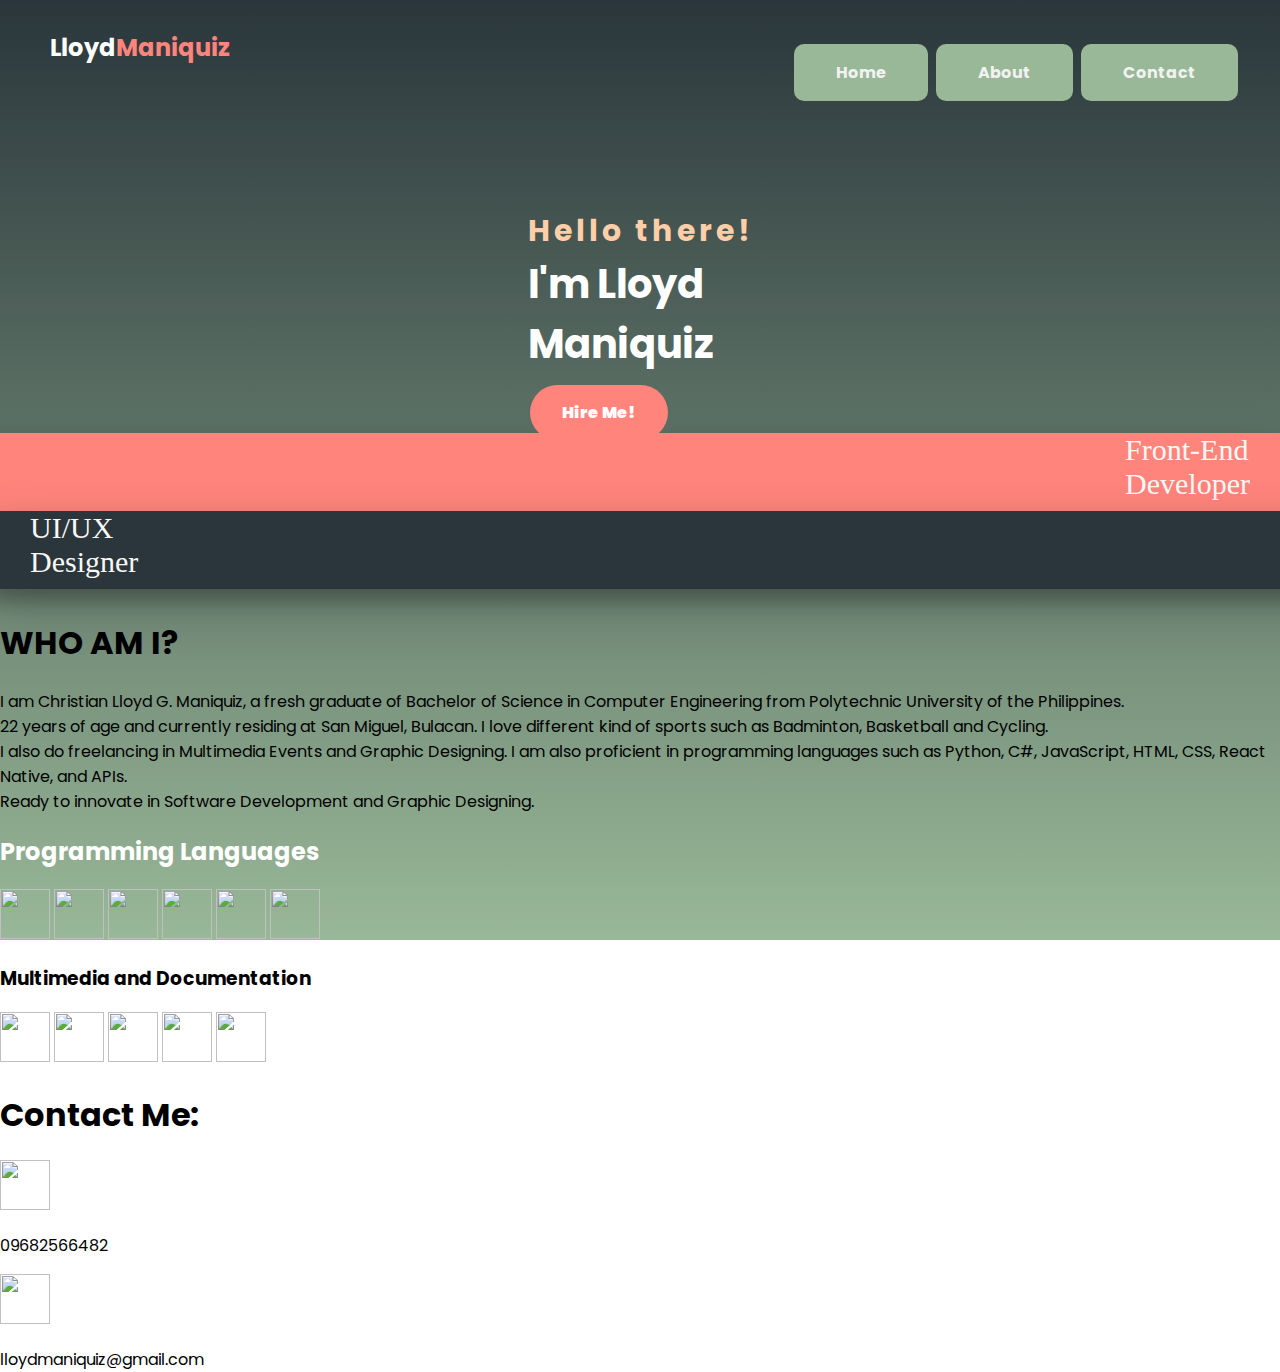
==== index.html @ 638c388f "change portfolio.html to index" ====
<!DOCTYPE html>
<html>

<head>
    <title>Personal Portfolio</title>
    <meta charset="UTF-8">
    <meta name="viewport" content="width=device-width, initial-scale=1">
    <link rel="stylesheet" href="styles.css">
    <link rel="stylesheet" href="https://fonts.googleapis.com/css?family=Poppins">
</head>
<body>

<div class="toplogo">
  <h2><a href = "https://www.linkedin.com/in/lloydmaniquiz" target="_blank">Lloyd<span class="red-text">Maniquiz</span></a></h2>
</div>

<div class="topnav">
    <button class="button button1"><a href="#home">Home</a></button>
    <button class="button button2"><a href="#about">About</a></button>
    <button class="button button3"><a href="#contact">Contact</a></button>
</div>

<div class="image-container">
  <img srcset="assets/images/no-bg.png" class="image">
  <p class="unique-text">Hello there!<br>
  <p2 class="unique-color">I'm Lloyd Maniquiz<br>
  <a href="mailto:lloydmaniquiz@gmail.com" target="_top" class="button4">Hire Me!</a>
</div>

<div class="socials-nav">
  <p>//SOCIALS:</p>
  <button class="image-button1"><a href="https://www.facebook.com/christianlloydmaniquiz" target="_blank"></a></button>
  <button class="image-button2"><a href="https://www.instagram.com/lloydmaniquiz__" target="_blank"></a></button>
  <button class="image-button3"><a href="https://www.twitter.com/lloydmaniquiz__" target="_blank"></a></button>
  <button class="image-button4"><a href="https://www.github.com/lloydmaniquiz" target="_blank"></a></button> 
</div>

<div>
  <p class = "design1">Front-End Developer</p>
</div>

<div>
  <p class = "design2">UI/UX Designer</p>
<div>

<div id="about" class="about">
  <p><p>
  <br><br>
  <h1>WHO AM I?</h1>
  <p> I am <span class="bolder-text">Christian Lloyd G. Maniquiz</span>, a fresh graduate of <span class="bolder-text">Bachelor of Science in Computer Engineering from Polytechnic University of the Philippines.</span><br>
    22 years of age and currently residing at San Miguel, Bulacan. I love different kind of sports such as Badminton, Basketball and Cycling. <br>
    I also do freelancing in <span class="bolder-text">Multimedia Events and Graphic Designing</span>. I am also proficient in programming languages such as <span class="bolder-text">Python, C#, JavaScript, HTML, CSS, React Native, and APIs.</span><br>
    Ready to innovate in Software Development and Graphic Designing.</p>

  <h2>Programming Languages</h3>
  <div class="programming-languages-img">
    <img src="assets/images/python-logo.png" width="50" height="50">
    <img src="assets/images/csharp-logo.png" width="50" height="50">
    <img src="assets/images/html-logo.png" width="50" height="50">
    <img src="assets/images/css-logo.png" width="50" height="50">
    <img src="assets/images/javascript-logo.png" width="50" height="50">
    <img src="assets/images/react-native-logo.png" width="50" height="50">
  </div>

  <h3>Multimedia and Documentation</h3>
  <div class="documentations">
    <img src="assets/images/adobe-photoshop-logo.png" width="50" height="50">
    <img src="assets/images/Adobe-Illustrator-Logo.png" width="50" height="50">
    <img src="assets/images/Adobe-Premiere-Pro-Logo.png" width="50" height="50">
    <img src="assets/images/figma-logo.png" width="50" height="50">
    <img src="assets/images/office-logo.png" width="50" height="50">
  </div>
</div>

<div id="contact" class = "contact">
  <h1>Contact Me:</h1>
  <img src="assets/images/phone-logo.png" width="50" height="50">
  <p>09682566482</p>
  <img src="assets/images/email-logo.png" width="50" height="50">
  <p>lloydmaniquiz@gmail.com</p>
</div>

<script src="script.js"></script>
</body>
</html>
---- styles.css ----
:root {
  /* Website Pallete */
  --demi-black: #2A363B
  --green: #99b898;
  --pastel-white: #faf8f6;
  --sunburst:

  --nav-width: 11vw;
}

@font-face {
  font-family: "Sequel-100-Black";
  src: url("assets/fonts/sequel-100-black-105.woff") format("woff");
}

body {
  padding-top: 40px;
  font-family: Poppins;
  background: linear-gradient(to bottom, #2A363B, #99b898);
  background-size: cover;
  background-position: center;
  background-repeat: no-repeat;
  width: auto; /* Adjust the width to your preference */
  height: 100vh; /* Adjust the height to your preference */
  overflow-x: hidden;
  margin: 0;
}

.red-text{
  color:#ff847c;
}
.toplogo {
  margin-top: -30px;
  float: left;
  padding-left: 30px;
}

.toplogo:hover{
  text-shadow: 
    2px 2px 4px rgba(0, 0, 0, 0.5);
}

.topnav {
  background-color: rgba(0, 0, 0, 0);
  padding-right: 40px;
  float: right;
  border-radius: 20px;
}

.topnav a {
  color: #f2f2f2;
  text-align: center;
  padding: 14px 10px;
  text-decoration: none;
  font-size: max((var(--nav-width) * 0.2));
}

.topnav a.active {
  background-color: #e84a5f;
  color: white;
}

  a {
    text-decoration:none;
    color: white;
    padding-left: 20px;
 }

  .button {
    background-color: #e84a5f;
    border: none;
    color: #2A363B;
    padding: 16px 32px;
    text-align: center;
    text-decoration: none;
    display: inline-block;
    font-size: max((var(--nav-width) * 0.2));
    font-family: Poppins;
    font-weight: bolder;
    margin: 4px 2px;
    transition-duration: 0.4s;
    cursor: pointer;
  }

  .button1 {
    background-color: #99b898; 
    color: #2A363B; 
    border-radius: 10px;
  }
  
  .button1:hover {
    background-color: #2A363B;
    color: white;
    box-shadow: 0 12px 16px 0 rgba(0,0,0,0.24), 0 17px 50px 0 rgba(0,0,0,0.19);
  }
  
  .button2 {
    background-color: #99b898; 
    color: #2A363B; 
    border-radius: 10px;
  }
  
  .button2:hover {
    background-color: #2A363B;
    color: white;
    box-shadow: 0 12px 16px 0 rgba(0,0,0,0.24), 0 17px 50px 0 rgba(0,0,0,0.19);
  }
  
  .button3 {
    background-color: #99b898; 
    color: #2A363B; 
    border-radius: 10px;
  }
  
  .button3:hover {
    background-color: #2A363B;
    color: white;
    box-shadow: 0 12px 16px 0 rgba(0,0,0,0.24), 0 17px 50px 0 rgba(0,0,0,0.19);
  }

  .button4 {
    background-color: #ff847c;
    border: none;
    color: white;
    padding: 16px 32px;
    text-decoration: none;
    font-size: 16px;
    font-family: Poppins;
    font-weight: bolder;
    margin: 4px 2px;
    transition-duration: 0.4s;
    cursor: pointer;
    border-radius: 50px;
    letter-spacing: 0px;
  }
  
  .button4:hover {
    background-color: #99b898;
    color: white;
    box-shadow: 0 12px 16px 0 rgba(0,0,0,0.24), 0 17px 50px 0 rgba(0,0,0,0.19);
  }

  .image-container {
    display: flex;
    align-items: center; /* Center items vertically */
    color: #FECEA8;
    font-size: 30px;
    font-weight: bolder;
    letter-spacing: 4px;
    margin-top: 60px;
    margin-left: 250px;
  }
  
  .image-container p {
    margin-left: 20px;
    margin-top: 20%;
  }
  
  .image {
    width: 26vw;
    max-width: 100%; /* Adjust the size of your image */
    margin-right: 20px; /* Add spacing between image and text */
    height: auto;
  }
  
  h2 {
    color: white;
    font-weight: bolder;
  }
  
  .unique-color {
    color: white;
    font-size: 40px;
    font-weight: bold;
    letter-spacing: 0px;
  }
  
  
  .course-text {
    font-size: 15px;
    font-weight: regular;
    margin: 5px;
  }

  .socials-nav {
    margin-right: 50px;
    margin-top:-400px;
    margin-bottom: 60px;
    top: 30%;
    transform: translateY(-50%);
    right: 20px; /* Adjust the distance from the right side */
    display: flex;
    flex-direction: column;
    align-items: flex-end; /* Align items to the right side */
}

.socials-nav p {
    font-family: "Sequel-100-Black";
    font-size: 20px;
    color: var(--pastel-white);
    padding-left: 10px; /* Adjust as needed */
    margin-top: 10px; /* Adjust as needed */
    transition-duration: 0.4s;
}

  .image-button1{
    width: 50px; /* Set the desired width of the button */
    height: 50px; /* Set the desired height of the button */
    background-image: url('assets/images/facebook.png'); /* Replace with the path to your PNG image */
    background-size: cover; /* Adjust the image size to cover the button */
    border: none; /* Remove default button styling */
    cursor: pointer; /* Show pointer cursor on hover */
    background-color: rgba(0, 0, 0, 0);
    transition-duration: 0.4s;
    margin-bottom: 20px;
  }
  .image-button1:hover{
    background-color: #2A363B;
    box-shadow: 0 12px 16px 0 rgba(0,0,0,0.24), 0 17px 50px 0 rgba(0,0,0,0.19);
    border-radius: 10px;
  }

  .image-button2{
    width: 50px; /* Set the desired width of the button */
    height: 50px; /* Set the desired height of the button */
    background-image: url('assets/images/instagram.png'); /* Replace with the path to your PNG image */
    background-size: cover; /* Adjust the image size to cover the button */
    border: none; /* Remove default button styling */
    cursor: pointer; /* Show pointer cursor on hover */
    background-color: rgba(0, 0, 0, 0);
    transition-duration: 0.4s;
    margin-bottom: 20px;
  }
  .image-button2:hover{
    background-color: #2A363B;
    box-shadow: 0 12px 16px 0 rgba(0,0,0,0.24), 0 17px 50px 0 rgba(0,0,0,0.19);
    border-radius: 10px;
  }

  .image-button3{
    width: 50px; /* Set the desired width of the button */
    height: 50px; /* Set the desired height of the button */
    background-image: url('assets/images/twitter.png'); /* Replace with the path to your PNG image */
    background-size: cover; /* Adjust the image size to cover the button */
    border: none; /* Remove default button styling */
    cursor: pointer; /* Show pointer cursor on hover */
    background-color: rgba(0, 0, 0, 0);
    transition-duration: 0.4s;
    margin-bottom: 20px;
  }

  .image-button3:hover{
    background-color: #2A363B;
    box-shadow: 0 12px 16px 0 rgba(0,0,0,0.24), 0 17px 50px 0 rgba(0,0,0,0.19);
    border-radius: 10px;
  }

  .image-button4{
    width: 50px; /* Set the desired width of the button */
    height: 50px; /* Set the desired height of the button */
    background-image: url('assets/images/github.png'); /* Replace with the path to your PNG image */
    background-size: cover; /* Adjust the image size to cover the button */
    border: none; /* Remove default button styling */
    cursor: pointer; /* Show pointer cursor on hover */
    background-color: rgba(0, 0, 0, 0);
    transition-duration: 0.4s;
    margin-bottom: 20px;
  }
  .image-button4:hover{
    background-color: #2A363B;
    box-shadow: 0 12px 16px 0 rgba(0,0,0,0.24), 0 17px 50px 0 rgba(0,0,0,0.19);
    border-radius: 10px;
  }

  .design1{
    background-color: #ff847c;
    font-family: "Sequel-100-Black";
    color: var(--pastel-white);
    float: right;
    padding-left: 100%;
    padding-right: 30px;
    padding-bottom: 10px;
    font-size: 30px;
    margin-top: -24px;
    box-shadow: 0 12px 16px 0 rgba(0,0,0,0.24), 0 17px 50px 0 rgba(0,0,0,0.19);
  }  
  .design2{
    background-color: #2A363B;
    font-family: "Sequel-100-Black";
    color: var(--pastel-white);
    float: left;
    padding-right: 100%;
    padding-left: 40px;
    padding-bottom: 10px;
    font-size: 30px;
    margin-top: -30px;
    margin-left: -10px;
    box-shadow: 0 12px 16px 0 rgba(0,0,0,0.24), 0 17px 50px 0 rgba(0,0,0,0.19);
  }



  /* Responsive styles for smaller screens */
  @media screen and (max-width: 960px) {
    body {
      padding-top: 40px;
      font-family: Poppins;
      background: linear-gradient(to bottom, #2A363B, #99b898);
      background-size: cover;
      background-position: center;
      background-repeat: no-repeat;
      width: 100vw; /* Adjust the width to your preference */
      height: 100vh; /* Adjust the height to your preference */
      overflow-x: hidden;
    }
    
    .red-text{
      color:#ff847c;
    }
    .toplogo {
      margin-top: -20px;
      float: left;
      padding-left: 0px;
    }
    
    .toplogo:hover{
      margin-top: -20px;
      text-shadow: 
        1px 1px 2px rgba(0, 0, 0, 0.5);
    }
    
    .topnav {
      background-color: rgba(0, 0, 0, 0);
      padding-right:30px;
      float: right;
      border-radius: 10px;
    }
    
    .topnav a {
      color: #f2f2f2;
      text-align: center;
      padding: 0px;
      text-decoration: none;
      font-size:13px;
    }
    
    .topnav a.active {
      background-color: #e84a5f;
      color: white;
    }
    
      a {
        text-decoration:none;
        color: white;
        padding-left: 20px;
     }
    
      .button {
        background-color: #e84a5f;
        border: none;
        color: #2A363B;
        padding: 8px 16px;
        text-align: center;
        text-decoration: none;
        display: inline-block;
        font-size: 12px;
        font-family: Poppins;
        font-weight: bolder;
        margin: 2px 1px;
        transition-duration: 0.4s;
        cursor: pointer;
      }
    
      .button1 {
        background-color: #99b898; 
        color: #2A363B; 
        border-radius: 10px;
      }
      
      .button1:hover {
        background-color: #2A363B;
        color: white;
        box-shadow: 0 12px 16px 0 rgba(0,0,0,0.24), 0 17px 50px 0 rgba(0,0,0,0.19);
      }
      
      .button2 {
        background-color: #99b898; 
        color: #2A363B; 
        border-radius: 10px;
      }
      
      .button2:hover {
        background-color: #2A363B;
        color: white;
        box-shadow: 0 12px 16px 0 rgba(0,0,0,0.24), 0 17px 50px 0 rgba(0,0,0,0.19);
      }
      
      .button3 {
        background-color: #99b898; 
        color: #2A363B; 
        border-radius: 10px;
      }
      
      .button3:hover {
        background-color: #2A363B;
        color: white;
        box-shadow: 0 12px 16px 0 rgba(0,0,0,0.24), 0 17px 50px 0 rgba(0,0,0,0.19);
      }
    
      .button4 {
        background-color: #ff847c;
        border: none;
        color: white;
        padding: 8px 16px;
        text-decoration: none;
        font-size: 20px;
        font-family: Poppins;
        font-weight: bolder;
        transition-duration: 0.4s;
        cursor: pointer;
        border-radius: 50px;
        letter-spacing: 0px;
      }
      
      .button4:hover {
        background-color: #99b898;
        color: white;
        box-shadow: 0 12px 16px 0 rgba(0,0,0,0.24), 0 17px 50px 0 rgba(0,0,0,0.19);
      }
    
      .image-container {
        display: flex;
        align-items: center; /* Center items vertically */
        color: #FECEA8;
        font-size: 30px;
        font-weight: bolder;
        letter-spacing: 2px;
        margin-top: 300px;
        margin-left: 30px;
      }
      
      .image-container p {
        margin-left: 20px;
        margin-top: 15%;
      }
      
      .image {
        width: 26vw;
        max-width: 100%; /* Adjust the size of your image */
        margin-right: 20px; /* Add spacing between image and text */
        height: auto;
      }
      
      h2 {
        color: white;
        font-weight: bolder;
      }
      
      .unique-color {
        color: white;
        font-size: 40px;
        font-weight: bold;
        letter-spacing: 0px;
      }
      
      
      .course-text {
        font-size: 15px;
        font-weight: regular;
        margin: 5px;
      }
    
      .design1{
        background-color: #ff847c;
        font-family: "Sequel-100-Black";
        color: var(--pastel-white);
        float: right;
        padding-left: 100%;
        padding-right: 40px;
        padding-bottom: 10px;
        font-size: 30px;
        margin-top: -24px;
        box-shadow: 0 12px 16px 0 rgba(0,0,0,0.24), 0 17px 50px 0 rgba(0,0,0,0.19);
      }  
      .design2{
        background-color: #2A363B;
        font-family: "Sequel-100-Black";
        color: var(--pastel-white);
        float: left;
        padding-right: 100%;
        padding-left: 40px;
        padding-bottom: 10px;
        font-size: 30px;
        margin-top: -30px;
        margin-left: -10px;
        box-shadow: 0 12px 16px 0 rgba(0,0,0,0.24), 0 17px 50px 0 rgba(0,0,0,0.19);
      }
    
      .socials-nav {
        margin-right: 50px;
        margin-top:-400px;
        margin-bottom: 152px;
        top: 30%;
        transform: translateY(-50%);
        right: 20px; /* Adjust the distance from the right side */
        display: flex;
        flex-direction: column;
        align-items: flex-end; /* Align items to the right side */
    }
    
    .socials-nav p {
        font-family: "Sequel-100-Black";
        font-size: 15px;
        color: var(--pastel-white);
        padding-left: 10px; /* Adjust as needed */
        margin-top: 10px; /* Adjust as needed */
        transition-duration: 0.4s;
    }
    
      .image-button1{
        width: 25px; /* Set the desired width of the button */
        height: 25px; /* Set the desired height of the button */
        background-image: url('assets/images/facebook.png'); /* Replace with the path to your PNG image */
        background-size: cover; /* Adjust the image size to cover the button */
        border: none; /* Remove default button styling */
        cursor: pointer; /* Show pointer cursor on hover */
        background-color: rgba(0, 0, 0, 0);
        transition-duration: 0.4s;
      }
      .image-button1:hover{
        background-color: #2A363B;
        box-shadow: 0 12px 16px 0 rgba(0,0,0,0.24), 0 17px 50px 0 rgba(0,0,0,0.19);
        border-radius: 10px;
      }
    
      .image-button2{
        width: 25px; /* Set the desired width of the button */
        height: 25px; /* Set the desired height of the button */
        background-image: url('assets/images/instagram.png'); /* Replace with the path to your PNG image */
        background-size: cover; /* Adjust the image size to cover the button */
        border: none; /* Remove default button styling */
        cursor: pointer; /* Show pointer cursor on hover */
        background-color: rgba(0, 0, 0, 0);
        transition-duration: 0.4s;
      }
      .image-button2:hover{
        background-color: #2A363B;
        box-shadow: 0 12px 16px 0 rgba(0,0,0,0.24), 0 17px 50px 0 rgba(0,0,0,0.19);
        border-radius: 10px;
      }
    
      .image-button3{
        width: 25px; /* Set the desired width of the button */
        height: 25px; /* Set the desired height of the button */
        background-image: url('assets/images/twitter.png'); /* Replace with the path to your PNG image */
        background-size: cover; /* Adjust the image size to cover the button */
        border: none; /* Remove default button styling */
        cursor: pointer; /* Show pointer cursor on hover */
        background-color: rgba(0, 0, 0, 0);
        transition-duration: 0.4s;
      }
      .image-button3:hover{
        background-color: #2A363B;
        box-shadow: 0 12px 16px 0 rgba(0,0,0,0.24), 0 17px 50px 0 rgba(0,0,0,0.19);
        border-radius: 10px;
      }
    
      .image-button4{
        width: 25px; /* Set the desired width of the button */
        height: 25px; /* Set the desired height of the button */
        background-image: url('assets/images/github.png'); /* Replace with the path to your PNG image */
        background-size: cover; /* Adjust the image size to cover the button */
        border: none; /* Remove default button styling */
        cursor: pointer; /* Show pointer cursor on hover */
        background-color: rgba(0, 0, 0, 0);
        transition-duration: 0.4s;
      }
      .image-button4:hover{
        background-color: #2A363B;
        box-shadow: 0 12px 16px 0 rgba(0,0,0,0.24), 0 17px 50px 0 rgba(0,0,0,0.19);
        border-radius: 10px;
      }
  }

  @media screen and (max-width: 768px) {
    body {
      padding-top: 20px;
      font-family: Poppins;
      background: linear-gradient(to bottom, #2A363B, #99b898);
      background-size: cover;
      background-position: center;
      background-repeat: no-repeat;
      width: 100vw; /* Adjust the width to your preference */
      height: 100vh; /* Adjust the height to your preference */
      overflow-x: hidden;
    }
    
    .red-text{
      color:#ff847c;
    }
    .toplogo {
      margin-top: -20px;
      float: left;
      padding-left: 0px;
    }
    
    .toplogo:hover{
      text-shadow: 
        1px 1px 2px rgba(0, 0, 0, 0.5);
    }
    
    .topnav {
      background-color: rgba(0, 0, 0, 0);
      padding-right: 30px;
      float: right;
      border-radius: 10px;
    }
    
    .topnav a {
      color: #f2f2f2;
      text-align: center;
      padding: 0px;
      text-decoration: none;
      font-size:13px;
    }
    
    .topnav a.active {
      background-color: #e84a5f;
      color: white;
    }
    
      a {
        text-decoration:none;
        color: white;
        padding-left: 20px;
     }
    
      .button {
        background-color: #e84a5f;
        border: none;
        color: #2A363B;
        padding: 8px 16px;
        text-align: center;
        text-decoration: none;
        display: inline-block;
        font-size: 12px;
        font-family: Poppins;
        font-weight: bolder;
        margin: 2px 1px;
        transition-duration: 0.4s;
        cursor: pointer;
      }
    
      .button1 {
        background-color: #99b898; 
        color: #2A363B; 
        border-radius: 10px;
      }
      
      .button1:hover {
        background-color: #2A363B;
        color: white;
        box-shadow: 0 12px 16px 0 rgba(0,0,0,0.24), 0 17px 50px 0 rgba(0,0,0,0.19);
      }
      
      .button2 {
        background-color: #99b898; 
        color: #2A363B; 
        border-radius: 10px;
      }
      
      .button2:hover {
        background-color: #2A363B;
        color: white;
        box-shadow: 0 12px 16px 0 rgba(0,0,0,0.24), 0 17px 50px 0 rgba(0,0,0,0.19);
      }
      
      .button3 {
        background-color: #99b898; 
        color: #2A363B; 
        border-radius: 10px;
      }
      
      .button3:hover {
        background-color: #2A363B;
        color: white;
        box-shadow: 0 12px 16px 0 rgba(0,0,0,0.24), 0 17px 50px 0 rgba(0,0,0,0.19);
      }
    
      .button4 {
        background-color: #ff847c;
        border: none;
        color: white;
        padding: 8px 16px;
        text-decoration: none;
        font-size: 20px;
        font-family: Poppins;
        font-weight: bolder;
        transition-duration: 0.4s;
        cursor: pointer;
        border-radius: 50px;
        letter-spacing: 0px;
      }
      
      .button4:hover {
        background-color: #99b898;
        color: white;
        box-shadow: 0 12px 16px 0 rgba(0,0,0,0.24), 0 17px 50px 0 rgba(0,0,0,0.19);
      }
    
      .image-container {
        display: flex;
        align-items: center; /* Center items vertically */
        color: #FECEA8;
        font-size: 30px;
        font-weight: bolder;
        letter-spacing: 2px;
        margin-top: 300px;
        margin-left: 30px;
      }
      
      .image-container p {
        margin-left: 20px;
        margin-top: 15%;
      }
      
      .image {
        width: 33vw;
        max-width: 100%; /* Adjust the size of your image */
        margin-right: 20px; /* Add spacing between image and text */
        height: auto;
      }
      
      h2 {
        color: white;
        font-weight: bolder;
      }
      
      .unique-color {
        color: white;
        font-size: 40px;
        font-weight: bold;
        letter-spacing: 0px;
      }
      
      
      .course-text {
        font-size: 15px;
        font-weight: regular;
        margin: 5px;
      }
    
      .design1{
        background-color: #ff847c;
        font-family: "Sequel-100-Black";
        color: var(--pastel-white);
        float: right;
        padding-left: 100%;
        padding-right: 40px;
        padding-bottom: 10px;
        font-size: 30px;
        margin-top: -24px;
        box-shadow: 0 12px 16px 0 rgba(0,0,0,0.24), 0 17px 50px 0 rgba(0,0,0,0.19);
      }  
      .design2{
        background-color: #2A363B;
        font-family: "Sequel-100-Black";
        color: var(--pastel-white);
        float: left;
        padding-right: 100%;
        padding-left: 40px;
        padding-bottom: 10px;
        font-size: 30px;
        margin-top: -30px;
        margin-left: -10px;
        box-shadow: 0 12px 16px 0 rgba(0,0,0,0.24), 0 17px 50px 0 rgba(0,0,0,0.19);
      }
    
      .socials-nav {
        margin-right: 50px;
        margin-top:-400px;
        margin-bottom: 162px;
        top: 30%;
        transform: translateY(-50%);
        right: 20px; /* Adjust the distance from the right side */
        display: flex;
        flex-direction: column;
        align-items: flex-end; /* Align items to the right side */
    }
    
    .socials-nav p {
        font-family: "Sequel-100-Black";
        font-size: 15px;
        color: var(--pastel-white);
        padding-left: 10px; /* Adjust as needed */
        margin-top: 10px; /* Adjust as needed */
        transition-duration: 0.4s;
    }
    
      .image-button1{
        width: 25px; /* Set the desired width of the button */
        height: 25px; /* Set the desired height of the button */
        background-image: url('assets/images/facebook.png'); /* Replace with the path to your PNG image */
        background-size: cover; /* Adjust the image size to cover the button */
        border: none; /* Remove default button styling */
        cursor: pointer; /* Show pointer cursor on hover */
        background-color: rgba(0, 0, 0, 0);
        transition-duration: 0.4s;
      }
      .image-button1:hover{
        background-color: #2A363B;
        box-shadow: 0 12px 16px 0 rgba(0,0,0,0.24), 0 17px 50px 0 rgba(0,0,0,0.19);
        border-radius: 10px;
      }
    
      .image-button2{
        width: 25px; /* Set the desired width of the button */
        height: 25px; /* Set the desired height of the button */
        background-image: url('assets/images/instagram.png'); /* Replace with the path to your PNG image */
        background-size: cover; /* Adjust the image size to cover the button */
        border: none; /* Remove default button styling */
        cursor: pointer; /* Show pointer cursor on hover */
        background-color: rgba(0, 0, 0, 0);
        transition-duration: 0.4s;
      }
      .image-button2:hover{
        background-color: #2A363B;
        box-shadow: 0 12px 16px 0 rgba(0,0,0,0.24), 0 17px 50px 0 rgba(0,0,0,0.19);
        border-radius: 10px;
      }
    
      .image-button3{
        width: 25px; /* Set the desired width of the button */
        height: 25px; /* Set the desired height of the button */
        background-image: url('assets/images/twitter.png'); /* Replace with the path to your PNG image */
        background-size: cover; /* Adjust the image size to cover the button */
        border: none; /* Remove default button styling */
        cursor: pointer; /* Show pointer cursor on hover */
        background-color: rgba(0, 0, 0, 0);
        transition-duration: 0.4s;
      }
      .image-button3:hover{
        background-color: #2A363B;
        box-shadow: 0 12px 16px 0 rgba(0,0,0,0.24), 0 17px 50px 0 rgba(0,0,0,0.19);
        border-radius: 10px;
      }
    
      .image-button4{
        width: 25px; /* Set the desired width of the button */
        height: 25px; /* Set the desired height of the button */
        background-image: url('assets/images/github.png'); /* Replace with the path to your PNG image */
        background-size: cover; /* Adjust the image size to cover the button */
        border: none; /* Remove default button styling */
        cursor: pointer; /* Show pointer cursor on hover */
        background-color: rgba(0, 0, 0, 0);
        transition-duration: 0.4s;
      }
      .image-button4:hover{
        background-color: #2A363B;
        box-shadow: 0 12px 16px 0 rgba(0,0,0,0.24), 0 17px 50px 0 rgba(0,0,0,0.19);
        border-radius: 10px;
      }
  }
  
  @media screen and (max-width: 480px) {
    body {
      padding-top: 20px;
      font-family: Poppins;
      background: linear-gradient(to bottom, #2A363B, #99b898);
      background-size: cover;
      background-position: center;
      background-repeat: no-repeat;
      width: 100vw; /* Adjust the width to your preference */
      height: 100vh; /* Adjust the height to your preference */
      overflow-x: hidden;
    }
    
    .red-text{
      color:#ff847c;
    }
    .toplogo {
      margin-top: -15px;
      float: left;
      padding-left: 0px;
    }
    
    .toplogo:hover{
      text-shadow: 
        1px 1px 2px rgba(0, 0, 0, 0.5);
    }
    
    .topnav {
      background-color: rgba(0, 0, 0, 0);
      padding-right: 20px;
      float: right;
      border-radius: 10px;
    }
    
    .topnav a {
      color: #f2f2f2;
      text-align: center;
      padding: 0px;
      text-decoration: none;
      font-size:13px;
    }
    
    .topnav a.active {
      background-color: #e84a5f;
      color: white;
    }
    
      a {
        text-decoration:none;
        color: white;
        padding-left: 20px;
     }
    
      .button {
        background-color: #e84a5f;
        border: none;
        color: #2A363B;
        padding: 8px 16px;
        text-align: center;
        text-decoration: none;
        display: inline-block;
        font-size: 12px;
        font-family: Poppins;
        font-weight: bolder;
        margin: 2px 1px;
        transition-duration: 0.4s;
        cursor: pointer;
      }
    
      .button1 {
        background-color: #99b898; 
        color: #2A363B; 
        border-radius: 10px;
      }
      
      .button1:hover {
        background-color: #2A363B;
        color: white;
        box-shadow: 0 12px 16px 0 rgba(0,0,0,0.24), 0 17px 50px 0 rgba(0,0,0,0.19);
      }
      
      .button2 {
        background-color: #99b898; 
        color: #2A363B; 
        border-radius: 10px;
      }
      
      .button2:hover {
        background-color: #2A363B;
        color: white;
        box-shadow: 0 12px 16px 0 rgba(0,0,0,0.24), 0 17px 50px 0 rgba(0,0,0,0.19);
      }
      
      .button3 {
        background-color: #99b898; 
        color: #2A363B; 
        border-radius: 10px;
      }
      
      .button3:hover {
        background-color: #2A363B;
        color: white;
        box-shadow: 0 12px 16px 0 rgba(0,0,0,0.24), 0 17px 50px 0 rgba(0,0,0,0.19);
      }
    
      .button4 {
        background-color: #ff847c;
        border: none;
        color: white;
        padding: 8px 16px;
        text-decoration: none;
        font-size: 20px;
        font-family: Poppins;
        font-weight: bolder;
        transition-duration: 0.4s;
        cursor: pointer;
        border-radius: 50px;
        letter-spacing: 0px;
      }
      
      .button4:hover {
        background-color: #99b898;
        color: white;
        box-shadow: 0 12px 16px 0 rgba(0,0,0,0.24), 0 17px 50px 0 rgba(0,0,0,0.19);
      }
    
      .image-container {
        display: flex;
        align-items: center; /* Center items vertically */
        color: #FECEA8;
        font-size: 30px;
        font-weight: bolder;
        letter-spacing: 2px;
        margin-top: 300px;
        margin-left: 30px;
      }
      
      .image-container p {
        margin-left: 20px;
        margin-top: 15%;
      }
      
      .image {
        width: 26vw;
        max-width: 100%; /* Adjust the size of your image */
        margin-right: 20px; /* Add spacing between image and text */
        height: auto;
      }
      
      h2 {
        color: white;
        font-weight: bolder;
      }
      
      .unique-color {
        color: white;
        font-size: 40px;
        font-weight: bold;
        letter-spacing: 0px;
      }
      
      
      .course-text {
        font-size: 15px;
        font-weight: regular;
        margin: 5px;
      }
    
      .design1{
        background-color: #ff847c;
        font-family: "Sequel-100-Black";
        color: var(--pastel-white);
        float: right;
        padding-left: 100%;
        padding-right: 40px;
        padding-bottom: 10px;
        font-size: 30px;
        margin-top: -24px;
        box-shadow: 0 12px 16px 0 rgba(0,0,0,0.24), 0 17px 50px 0 rgba(0,0,0,0.19);
      }  
      .design2{
        background-color: #2A363B;
        font-family: "Sequel-100-Black";
        color: var(--pastel-white);
        float: left;
        padding-right: 100%;
        padding-left: 40px;
        padding-bottom: 10px;
        font-size: 30px;
        margin-top: -30px;
        margin-left: -10px;
        box-shadow: 0 12px 16px 0 rgba(0,0,0,0.24), 0 17px 50px 0 rgba(0,0,0,0.19);
      }
    
      .socials-nav {
        margin-right: 50px;
        margin-top:-400px;
        margin-bottom: 222px;
        top: 30%;
        transform: translateY(-50%);
        right: 20px; /* Adjust the distance from the right side */
        display: flex;
        flex-direction: column;
        align-items: flex-end; /* Align items to the right side */
    }
    
    .socials-nav p {
        font-family: "Sequel-100-Black";
        font-size: 20px;
        color: var(--pastel-white);
        padding-left: 10px; /* Adjust as needed */
        margin-top: 10px; /* Adjust as needed */
        transition-duration: 0.4s;
    }
    
      .image-button1{
        width: 25px; /* Set the desired width of the button */
        height: 25px; /* Set the desired height of the button */
        background-image: url('assets/images/facebook.png'); /* Replace with the path to your PNG image */
        background-size: cover; /* Adjust the image size to cover the button */
        border: none; /* Remove default button styling */
        cursor: pointer; /* Show pointer cursor on hover */
        background-color: rgba(0, 0, 0, 0);
        transition-duration: 0.4s;
      }
      .image-button1:hover{
        background-color: #2A363B;
        box-shadow: 0 12px 16px 0 rgba(0,0,0,0.24), 0 17px 50px 0 rgba(0,0,0,0.19);
        border-radius: 10px;
      }
    
      .image-button2{
        width: 25px; /* Set the desired width of the button */
        height: 25px; /* Set the desired height of the button */
        background-image: url('assets/images/instagram.png'); /* Replace with the path to your PNG image */
        background-size: cover; /* Adjust the image size to cover the button */
        border: none; /* Remove default button styling */
        cursor: pointer; /* Show pointer cursor on hover */
        background-color: rgba(0, 0, 0, 0);
        transition-duration: 0.4s;
      }
      .image-button2:hover{
        background-color: #2A363B;
        box-shadow: 0 12px 16px 0 rgba(0,0,0,0.24), 0 17px 50px 0 rgba(0,0,0,0.19);
        border-radius: 10px;
      }
    
      .image-button3{
        width: 25px; /* Set the desired width of the button */
        height: 25px; /* Set the desired height of the button */
        background-image: url('assets/images/twitter.png'); /* Replace with the path to your PNG image */
        background-size: cover; /* Adjust the image size to cover the button */
        border: none; /* Remove default button styling */
        cursor: pointer; /* Show pointer cursor on hover */
        background-color: rgba(0, 0, 0, 0);
        transition-duration: 0.4s;
      }
      .image-button3:hover{
        background-color: #2A363B;
        box-shadow: 0 12px 16px 0 rgba(0,0,0,0.24), 0 17px 50px 0 rgba(0,0,0,0.19);
        border-radius: 10px;
      }
    
      .image-button4{
        width: 25px; /* Set the desired width of the button */
        height: 25px; /* Set the desired height of the button */
        background-image: url('assets/images/github.png'); /* Replace with the path to your PNG image */
        background-size: cover; /* Adjust the image size to cover the button */
        border: none; /* Remove default button styling */
        cursor: pointer; /* Show pointer cursor on hover */
        background-color: rgba(0, 0, 0, 0);
        transition-duration: 0.4s;
      }
      .image-button4:hover{
        background-color: #2A363B;
        box-shadow: 0 12px 16px 0 rgba(0,0,0,0.24), 0 17px 50px 0 rgba(0,0,0,0.19);
        border-radius: 10px;
      }
  }
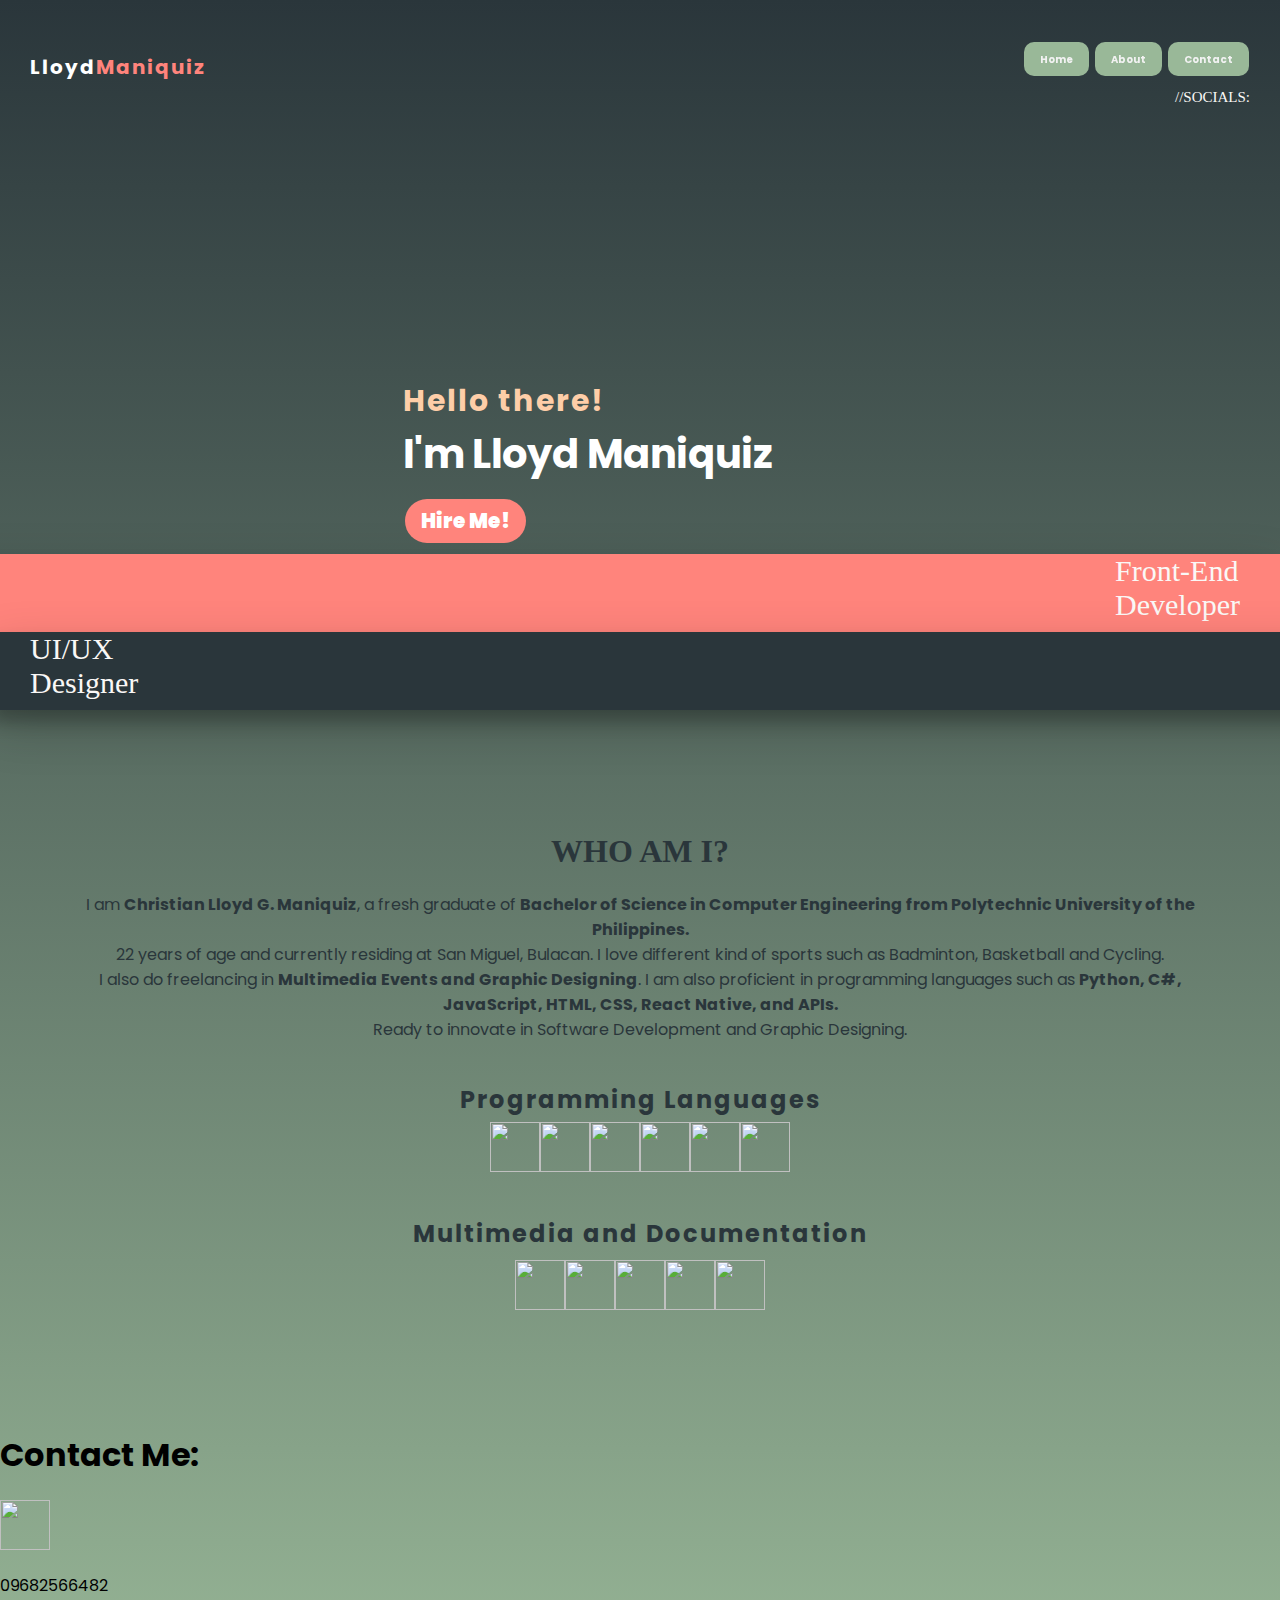
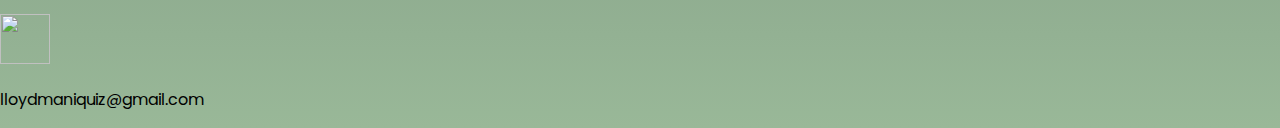
==== commit ce8e13aa: "added back home button and made the nav buttons sticky for all reso" ====
--- a/index.html
+++ b/index.html
@@ -10,7 +10,7 @@
 </head>
 <body>
 
-<div class="toplogo">
+<div id="home" class="toplogo">
   <h2><a href = "https://www.linkedin.com/in/lloydmaniquiz" target="_blank">Lloyd<span class="red-text">Maniquiz</span></a></h2>
 </div>
 
--- a/styles.css
+++ b/styles.css
@@ -21,11 +21,14 @@
   background-position: center;
   background-repeat: no-repeat;
   width: auto; /* Adjust the width to your preference */
-  height: 100vh; /* Adjust the height to your preference */
+  height: auto; /* Adjust the height to your preference */
   overflow-x: hidden;
   margin: 0;
 }
 
+.bolder-text{
+  font-weight: bolder;
+}
 .red-text{
   color:#ff847c;
 }
@@ -43,8 +46,11 @@
 .topnav {
   background-color: rgba(0, 0, 0, 0);
   padding-right: 40px;
+  padding-left: auto;
   float: right;
-  border-radius: 20px;
+  position: sticky;
+  top: 40px; /* Stick to the top of the viewport */
+  z-index: 101; /* Ensure the navigation bar stays above other content */
 }
 
 .topnav a {
@@ -185,7 +191,7 @@
   .socials-nav {
     margin-right: 50px;
     margin-top:-400px;
-    margin-bottom: 60px;
+    margin-bottom: 200px;
     top: 30%;
     transform: translateY(-50%);
     right: 20px; /* Adjust the distance from the right side */
@@ -281,8 +287,7 @@
     padding-right: 30px;
     padding-bottom: 10px;
     font-size: 30px;
-    margin-top: -24px;
-    box-shadow: 0 12px 16px 0 rgba(0,0,0,0.24), 0 17px 50px 0 rgba(0,0,0,0.19);
+    margin-top: -140px;
   }  
   .design2{
     background-color: #2A363B;
@@ -295,13 +300,61 @@
     font-size: 30px;
     margin-top: -30px;
     margin-left: -10px;
-    box-shadow: 0 12px 16px 0 rgba(0,0,0,0.24), 0 17px 50px 0 rgba(0,0,0,0.19);
-  }
-
-
-
-  /* Responsive styles for smaller screens */
-  @media screen and (max-width: 960px) {
+  }
+
+  .about{
+    padding-bottom: 100px;
+  }
+  .about h1{
+    padding-top: 100px;
+    font-family: "Sequel-100-Black";
+    text-align: center;
+    color: #2A363B;
+  }
+
+  .about p{
+    font-family: Poppins;
+    color: #2A363B;
+    text-align: center;
+  }
+
+  #about {
+    animation: smoothScroll 1s ease-in-out;
+  }
+  
+  /* Ensure smooth scrolling for the entire page */
+  html {
+    scroll-behavior: smooth;
+  }
+
+  h2{
+    padding-top: 20px;
+    text-align: center;
+    letter-spacing: 2px;
+    color: #2A363B;
+  }
+
+  .programming-languages-img{
+    margin-top: -15px;
+    justify-content: center;
+    display: flex;
+  }
+
+  h3{
+    padding-top: 20px;
+    font-size: 24px;
+    text-align: center;
+    letter-spacing: 2px;
+    color: #2A363B;
+  }
+
+  .documentations{
+    margin-top: -15px;
+    justify-content: center;
+    display: flex;
+  }
+
+  @media screen and (max-width: 1800px) {
     body {
       padding-top: 40px;
       font-family: Poppins;
@@ -309,11 +362,357 @@
       background-size: cover;
       background-position: center;
       background-repeat: no-repeat;
-      width: 100vw; /* Adjust the width to your preference */
-      height: 100vh; /* Adjust the height to your preference */
+      width: auto; /* Adjust the width to your preference */
+      height: auto; /* Adjust the height to your preference */
       overflow-x: hidden;
-    }
-    
+      margin: 0;
+    }
+    
+    .bolder-text{
+      font-weight: bolder;
+    }
+    .red-text{
+      color:#ff847c;
+    }
+    .toplogo {
+      margin-top: -30px;
+      float: left;
+      padding-left: 30px;
+    }
+    
+    .toplogo:hover{
+      text-shadow: 
+        2px 2px 4px rgba(0, 0, 0, 0.5);
+    }
+    
+    .topnav {
+      background-color: rgba(0, 0, 0, 0);
+      padding-right: 40px;
+      float: right;
+      border-radius: 20px;
+      position: sticky;
+      top: 40px; /* Stick to the top of the viewport */
+      z-index: 101; /* Ensure the navigation bar stays above other content */
+    }
+    
+    .topnav a {
+      color: #f2f2f2;
+      text-align: center;
+      padding: 14px 10px;
+      text-decoration: none;
+      font-size: max((var(--nav-width) * 0.2));
+    }
+    
+    .topnav a.active {
+      background-color: #e84a5f;
+      color: white;
+    }
+    
+      a {
+        text-decoration:none;
+        color: white;
+        padding-left: 20px;
+     }
+    
+      .button {
+        background-color: #e84a5f;
+        border: none;
+        color: #2A363B;
+        padding: 16px 32px;
+        text-align: center;
+        text-decoration: none;
+        display: inline-block;
+        font-size: max((var(--nav-width) * 0.2));
+        font-family: Poppins;
+        font-weight: bolder;
+        margin: 4px 2px;
+        transition-duration: 0.4s;
+        cursor: pointer;
+      }
+    
+      .button1 {
+        background-color: #99b898; 
+        color: #2A363B; 
+        border-radius: 10px;
+      }
+      
+      .button1:hover {
+        background-color: #2A363B;
+        color: white;
+        box-shadow: 0 12px 16px 0 rgba(0,0,0,0.24), 0 17px 50px 0 rgba(0,0,0,0.19);
+      }
+      
+      .button2 {
+        background-color: #99b898; 
+        color: #2A363B; 
+        border-radius: 10px;
+      }
+      
+      .button2:hover {
+        background-color: #2A363B;
+        color: white;
+        box-shadow: 0 12px 16px 0 rgba(0,0,0,0.24), 0 17px 50px 0 rgba(0,0,0,0.19);
+      }
+      
+      .button3 {
+        background-color: #99b898; 
+        color: #2A363B; 
+        border-radius: 10px;
+      }
+      
+      .button3:hover {
+        background-color: #2A363B;
+        color: white;
+        box-shadow: 0 12px 16px 0 rgba(0,0,0,0.24), 0 17px 50px 0 rgba(0,0,0,0.19);
+      }
+    
+      .button4 {
+        background-color: #ff847c;
+        border: none;
+        color: white;
+        padding: 16px 32px;
+        text-decoration: none;
+        font-size: 16px;
+        font-family: Poppins;
+        font-weight: bolder;
+        margin: 4px 2px;
+        transition-duration: 0.4s;
+        cursor: pointer;
+        border-radius: 50px;
+        letter-spacing: 0px;
+      }
+      
+      .button4:hover {
+        background-color: #99b898;
+        color: white;
+        box-shadow: 0 12px 16px 0 rgba(0,0,0,0.24), 0 17px 50px 0 rgba(0,0,0,0.19);
+      }
+    
+      .image-container {
+        display: flex;
+        align-items: center; /* Center items vertically */
+        color: #FECEA8;
+        font-size: 30px;
+        font-weight: bolder;
+        letter-spacing: 4px;
+        margin-top: 60px;
+        margin-left: 250px;
+      }
+      
+      .image-container p {
+        margin-left: 20px;
+        margin-top: 20%;
+      }
+      
+      .image {
+        width: 26vw;
+        max-width: 100%; /* Adjust the size of your image */
+        margin-right: 20px; /* Add spacing between image and text */
+        height: auto;
+      }
+      
+      h2 {
+        color: white;
+        font-weight: bolder;
+      }
+      
+      .unique-color {
+        color: white;
+        font-size: 40px;
+        font-weight: bold;
+        letter-spacing: 0px;
+      }
+      
+      
+      .course-text {
+        font-size: 15px;
+        font-weight: regular;
+        margin: 5px;
+      }
+    
+      .socials-nav {
+        margin-right: 50px;
+        margin-top:-300px;
+        margin-bottom: 100px;
+        top: 30%;
+        transform: translateY(-50%);
+        right: 20px; /* Adjust the distance from the right side */
+        display: flex;
+        flex-direction: column;
+        align-items: flex-end; /* Align items to the right side */
+    }
+    
+    .socials-nav p {
+        font-family: "Sequel-100-Black";
+        font-size: 20px;
+        color: var(--pastel-white);
+        padding-left: 10px; /* Adjust as needed */
+        margin-top: 10px; /* Adjust as needed */
+        transition-duration: 0.4s;
+    }
+    
+      .image-button1{
+        width: 50px; /* Set the desired width of the button */
+        height: 50px; /* Set the desired height of the button */
+        background-image: url('assets/images/facebook.png'); /* Replace with the path to your PNG image */
+        background-size: cover; /* Adjust the image size to cover the button */
+        border: none; /* Remove default button styling */
+        cursor: pointer; /* Show pointer cursor on hover */
+        background-color: rgba(0, 0, 0, 0);
+        transition-duration: 0.4s;
+        margin-bottom: 20px;
+      }
+      .image-button1:hover{
+        background-color: #2A363B;
+        box-shadow: 0 12px 16px 0 rgba(0,0,0,0.24), 0 17px 50px 0 rgba(0,0,0,0.19);
+        border-radius: 10px;
+      }
+    
+      .image-button2{
+        width: 50px; /* Set the desired width of the button */
+        height: 50px; /* Set the desired height of the button */
+        background-image: url('assets/images/instagram.png'); /* Replace with the path to your PNG image */
+        background-size: cover; /* Adjust the image size to cover the button */
+        border: none; /* Remove default button styling */
+        cursor: pointer; /* Show pointer cursor on hover */
+        background-color: rgba(0, 0, 0, 0);
+        transition-duration: 0.4s;
+        margin-bottom: 20px;
+      }
+      .image-button2:hover{
+        background-color: #2A363B;
+        box-shadow: 0 12px 16px 0 rgba(0,0,0,0.24), 0 17px 50px 0 rgba(0,0,0,0.19);
+        border-radius: 10px;
+      }
+    
+      .image-button3{
+        width: 50px; /* Set the desired width of the button */
+        height: 50px; /* Set the desired height of the button */
+        background-image: url('assets/images/twitter.png'); /* Replace with the path to your PNG image */
+        background-size: cover; /* Adjust the image size to cover the button */
+        border: none; /* Remove default button styling */
+        cursor: pointer; /* Show pointer cursor on hover */
+        background-color: rgba(0, 0, 0, 0);
+        transition-duration: 0.4s;
+        margin-bottom: 20px;
+      }
+    
+      .image-button3:hover{
+        background-color: #2A363B;
+        box-shadow: 0 12px 16px 0 rgba(0,0,0,0.24), 0 17px 50px 0 rgba(0,0,0,0.19);
+        border-radius: 10px;
+      }
+    
+      .image-button4{
+        width: 50px; /* Set the desired width of the button */
+        height: 50px; /* Set the desired height of the button */
+        background-image: url('assets/images/github.png'); /* Replace with the path to your PNG image */
+        background-size: cover; /* Adjust the image size to cover the button */
+        border: none; /* Remove default button styling */
+        cursor: pointer; /* Show pointer cursor on hover */
+        background-color: rgba(0, 0, 0, 0);
+        transition-duration: 0.4s;
+        margin-bottom: 20px;
+      }
+      .image-button4:hover{
+        background-color: #2A363B;
+        box-shadow: 0 12px 16px 0 rgba(0,0,0,0.24), 0 17px 50px 0 rgba(0,0,0,0.19);
+        border-radius: 10px;
+      }
+    
+      .design1{
+        background-color: #ff847c;
+        font-family: "Sequel-100-Black";
+        color: var(--pastel-white);
+        float: right;
+        padding-left: 100%;
+        padding-right: 30px;
+        padding-bottom: 10px;
+        font-size: 30px;
+        margin-top: -140px;
+        box-shadow: 0 12px 16px 0 rgba(0,0,0,0.24), 0 17px 50px 0 rgba(0,0,0,0.19);
+      }  
+      .design2{
+        background-color: #2A363B;
+        font-family: "Sequel-100-Black";
+        color: var(--pastel-white);
+        float: left;
+        padding-right: 100%;
+        padding-left: 40px;
+        padding-bottom: 10px;
+        font-size: 30px;
+        margin-top: -30px;
+        margin-left: -10px;
+        box-shadow: 0 12px 16px 0 rgba(0,0,0,0.24), 0 17px 50px 0 rgba(0,0,0,0.19);
+      }
+    
+      .about{
+        padding-bottom: 100px;
+      }
+      .about h1{
+        padding-top: 100px;
+        font-family: "Sequel-100-Black";
+        text-align: center;
+        color: #2A363B;
+      }
+    
+      .about p{
+        font-family: Poppins;
+        color: #2A363B;
+        text-align: center;
+      }
+    
+      #about {
+        animation: smoothScroll 1s ease-in-out;
+      }
+      
+      /* Ensure smooth scrolling for the entire page */
+      html {
+        scroll-behavior: smooth;
+      }
+    
+      h2{
+        padding-top: 20px;
+        text-align: center;
+        letter-spacing: 2px;
+        color: #2A363B;
+      }
+    
+      .programming-languages-img{
+        margin-top: -15px;
+        justify-content: center;
+        display: flex;
+      }
+    
+      h3{
+        padding-top: 20px;
+        font-size: 24px;
+        text-align: center;
+        letter-spacing: 2px;
+        color: #2A363B;
+      }
+    
+      .documentations{
+        margin-top: -15px;
+        justify-content: center;
+        display: flex;
+      }
+    }
+  /* Responsive styles for smaller screens */
+  @media screen and (max-width: 960px), screen and (max-width:1440px) {
+    body {
+      padding-top: 40px;
+      font-family: Poppins;
+      background: linear-gradient(to bottom, #2A363B, #99b898);
+      background-size: cover;
+      background-position: center;
+      background-repeat: no-repeat;
+      width: auto; /* Adjust the width to your preference */
+      height: auto; /* Adjust the height to your preference */
+      overflow-x: hidden;
+      margin: 0;
+    }
+
     .red-text{
       color:#ff847c;
     }
@@ -323,6 +722,12 @@
       padding-left: 0px;
     }
     
+    .toplogo h2{
+      margin-top: 12px;
+      font-size: 20px;
+      margin-left: 10px;
+    }
+
     .toplogo:hover{
       margin-top: -20px;
       text-shadow: 
@@ -334,6 +739,9 @@
       padding-right:30px;
       float: right;
       border-radius: 10px;
+      position: sticky;
+      top: 20px; /* Stick to the top of the viewport */
+      z-index: 101; /* Ensure the navigation bar stays above other content */
     }
     
     .topnav a {
@@ -341,7 +749,7 @@
       text-align: center;
       padding: 0px;
       text-decoration: none;
-      font-size:13px;
+      font-size:10px;
     }
     
     .topnav a.active {
@@ -435,8 +843,9 @@
         font-size: 30px;
         font-weight: bolder;
         letter-spacing: 2px;
-        margin-top: 300px;
+        margin-top: 150px;
         margin-left: 30px;
+        z-index: -1;
       }
       
       .image-container p {
@@ -449,6 +858,7 @@
         max-width: 100%; /* Adjust the size of your image */
         margin-right: 20px; /* Add spacing between image and text */
         height: auto;
+        z-index: -1;
       }
       
       h2 {
@@ -497,9 +907,10 @@
       }
     
       .socials-nav {
-        margin-right: 50px;
-        margin-top:-400px;
-        margin-bottom: 152px;
+        margin-right: 30px;
+        margin-top:-30%;
+        margin-bottom: 13%;
+        margin-left: 30px;
         top: 30%;
         transform: translateY(-50%);
         right: 20px; /* Adjust the distance from the right side */
@@ -580,6 +991,61 @@
         box-shadow: 0 12px 16px 0 rgba(0,0,0,0.24), 0 17px 50px 0 rgba(0,0,0,0.19);
         border-radius: 10px;
       }
+
+      .about{
+        padding-bottom: 100px;
+        padding-left: 50px;
+        padding-right: 50px;
+      }
+      .about h1{
+        padding-top: 100px;
+        font-family: "Sequel-100-Black";
+        text-align: center;
+        color: #2A363B;
+      }
+    
+      .about p{
+        font-family: Poppins;
+        color: #2A363B;
+        text-align: center;
+      }
+    
+      #about {
+        animation: smoothScroll 1s ease-in-out;
+      }
+      
+      /* Ensure smooth scrolling for the entire page */
+      html {
+        scroll-behavior: smooth;
+      }
+
+      h2{
+        padding-top: 20px;
+        text-align: center;
+        letter-spacing: 2px;
+        color: #2A363B;
+      }
+    
+      .programming-languages-img{
+        margin-top: -15px;
+        justify-content: center;
+        display: flex;
+      }
+    
+      h3{
+        padding-top: 20px;
+        font-size: 24px;
+        text-align: center;
+        letter-spacing: 2px;
+        color: #2A363B;
+      }
+    
+      .documentations{
+        margin-top: -15px;
+        justify-content: center;
+        display: flex;
+      }
+    
   }
 
   @media screen and (max-width: 768px) {
@@ -590,8 +1056,8 @@
       background-size: cover;
       background-position: center;
       background-repeat: no-repeat;
-      width: 100vw; /* Adjust the width to your preference */
-      height: 100vh; /* Adjust the height to your preference */
+      width: auto; /* Adjust the width to your preference */
+      height: auto; /* Adjust the height to your preference */
       overflow-x: hidden;
     }
     
@@ -614,14 +1080,17 @@
       padding-right: 30px;
       float: right;
       border-radius: 10px;
+      margin-top: 10px;
+      position: sticky;
+      top: 30px; /* Stick to the top of the viewport */
+      z-index: 101; /* Ensure the navigation bar stays above other content */
     }
     
     .topnav a {
       color: #f2f2f2;
       text-align: center;
-      padding: 0px;
       text-decoration: none;
-      font-size:13px;
+      font-size: 10px;
     }
     
     .topnav a.active {
@@ -777,9 +1246,9 @@
       }
     
       .socials-nav {
-        margin-right: 50px;
+        margin-right: 30px;
         margin-top:-400px;
-        margin-bottom: 162px;
+        margin-bottom: 200px;
         top: 30%;
         transform: translateY(-50%);
         right: 20px; /* Adjust the distance from the right side */
@@ -860,6 +1329,61 @@
         box-shadow: 0 12px 16px 0 rgba(0,0,0,0.24), 0 17px 50px 0 rgba(0,0,0,0.19);
         border-radius: 10px;
       }
+
+      .about{
+        padding-bottom: 100px;
+        padding-left: 50px;
+        padding-right: 50px;
+      }
+      .about h1{
+        padding-top: 100px;
+        font-family: "Sequel-100-Black";
+        text-align: center;
+        color: #2A363B;
+      }
+    
+      .about p{
+        font-family: Poppins;
+        color: #2A363B;
+        text-align: center;
+      }
+    
+      #about {
+        animation: smoothScroll 1s ease-in-out;
+      }
+      
+      /* Ensure smooth scrolling for the entire page */
+      html {
+        scroll-behavior: smooth;
+      }
+
+      h2{
+        padding-top: 20px;
+        text-align: center;
+        letter-spacing: 2px;
+        color: #2A363B;
+      }
+    
+      .programming-languages-img{
+        margin-top: -15px;
+        justify-content: center;
+        display: flex;
+      }
+    
+      h3{
+        padding-top: 20px;
+        font-size: 24px;
+        text-align: center;
+        letter-spacing: 2px;
+        color: #2A363B;
+      }
+    
+      .documentations{
+        margin-top: -15px;
+        justify-content: center;
+        display: flex;
+      }
+    
   }
   
   @media screen and (max-width: 480px) {
@@ -870,18 +1394,23 @@
       background-size: cover;
       background-position: center;
       background-repeat: no-repeat;
-      width: 100vw; /* Adjust the width to your preference */
-      height: 100vh; /* Adjust the height to your preference */
+      width: auto; /* Adjust the width to your preference */
+      height: auto; /* Adjust the height to your preference */
       overflow-x: hidden;
     }
     
     .red-text{
       color:#ff847c;
     }
+
     .toplogo {
-      margin-top: -15px;
       float: left;
-      padding-left: 0px;
+    }
+
+    .toplogo h2{
+      margin-top: 12px;
+      font-size: 15px;
+      margin-left: 10px;
     }
     
     .toplogo:hover{
@@ -894,6 +1423,11 @@
       padding-right: 20px;
       float: right;
       border-radius: 10px;
+      padding-left: 20px;
+      margin-top: -10px;
+      position: sticky;
+      top: 10px; /* Stick to the top of the viewport */
+      z-index: 101; /* Ensure the navigation bar stays above other content */
     }
     
     .topnav a {
@@ -901,7 +1435,7 @@
       text-align: center;
       padding: 0px;
       text-decoration: none;
-      font-size:13px;
+      font-size:8px;
     }
     
     .topnav a.active {
@@ -919,14 +1453,14 @@
         background-color: #e84a5f;
         border: none;
         color: #2A363B;
-        padding: 8px 16px;
+        padding: 4px 10px;
         text-align: center;
         text-decoration: none;
         display: inline-block;
         font-size: 12px;
         font-family: Poppins;
         font-weight: bolder;
-        margin: 2px 1px;
+        margin-top: 20px;
         transition-duration: 0.4s;
         cursor: pointer;
       }
@@ -973,7 +1507,7 @@
         color: white;
         padding: 8px 16px;
         text-decoration: none;
-        font-size: 20px;
+        font-size: 10px;
         font-family: Poppins;
         font-weight: bolder;
         transition-duration: 0.4s;
@@ -1001,14 +1535,20 @@
       
       .image-container p {
         margin-left: 20px;
+        margin-top: 10%;
+        font-size: 20px;
+      }
+      .image-container p2 {
         margin-top: 15%;
+        font-size: 20px;
       }
       
       .image {
-        width: 26vw;
+        width: 30vw;
         max-width: 100%; /* Adjust the size of your image */
-        margin-right: 20px; /* Add spacing between image and text */
+        margin-right: 10px; /* Add spacing between image and text */
         height: auto;
+        margin-top: -60px;
       }
       
       h2 {
@@ -1056,13 +1596,12 @@
         box-shadow: 0 12px 16px 0 rgba(0,0,0,0.24), 0 17px 50px 0 rgba(0,0,0,0.19);
       }
     
-      .socials-nav {
-        margin-right: 50px;
-        margin-top:-400px;
-        margin-bottom: 222px;
+    .socials-nav {
+        margin-top:-290px;
+        margin-right: 20px;
+        margin-bottom: 120px;
         top: 30%;
         transform: translateY(-50%);
-        right: 20px; /* Adjust the distance from the right side */
         display: flex;
         flex-direction: column;
         align-items: flex-end; /* Align items to the right side */
@@ -1070,7 +1609,7 @@
     
     .socials-nav p {
         font-family: "Sequel-100-Black";
-        font-size: 20px;
+        font-size: 10px;
         color: var(--pastel-white);
         padding-left: 10px; /* Adjust as needed */
         margin-top: 10px; /* Adjust as needed */
@@ -1140,4 +1679,59 @@
         box-shadow: 0 12px 16px 0 rgba(0,0,0,0.24), 0 17px 50px 0 rgba(0,0,0,0.19);
         border-radius: 10px;
       }
+
+      .about{
+        padding-bottom: 100px;
+        padding-left: 50px;
+        padding-right: 50px;
+      }
+      .about h1{
+        padding-top: 100px;
+        font-family: "Sequel-100-Black";
+        text-align: center;
+        color: #2A363B;
+      }
+    
+      .about p{
+        font-family: Poppins;
+        color: #2A363B;
+        text-align: center;
+      }
+    
+      #about {
+        animation: smoothScroll 1s ease-in-out;
+      }
+      
+      /* Ensure smooth scrolling for the entire page */
+      html {
+        scroll-behavior: smooth;
+      }
+
+      h2{
+        padding-top: 20px;
+        text-align: center;
+        letter-spacing: 2px;
+        color: #2A363B;
+      }
+    
+      .programming-languages-img{
+        margin-top: -15px;
+        justify-content: center;
+        display: flex;
+      }
+    
+      h3{
+        padding-top: 20px;
+        font-size: 24px;
+        text-align: center;
+        letter-spacing: 2px;
+        color: #2A363B;
+      }
+    
+      .documentations{
+        margin-top: -15px;
+        justify-content: center;
+        display: flex;
+      }
+    
   }